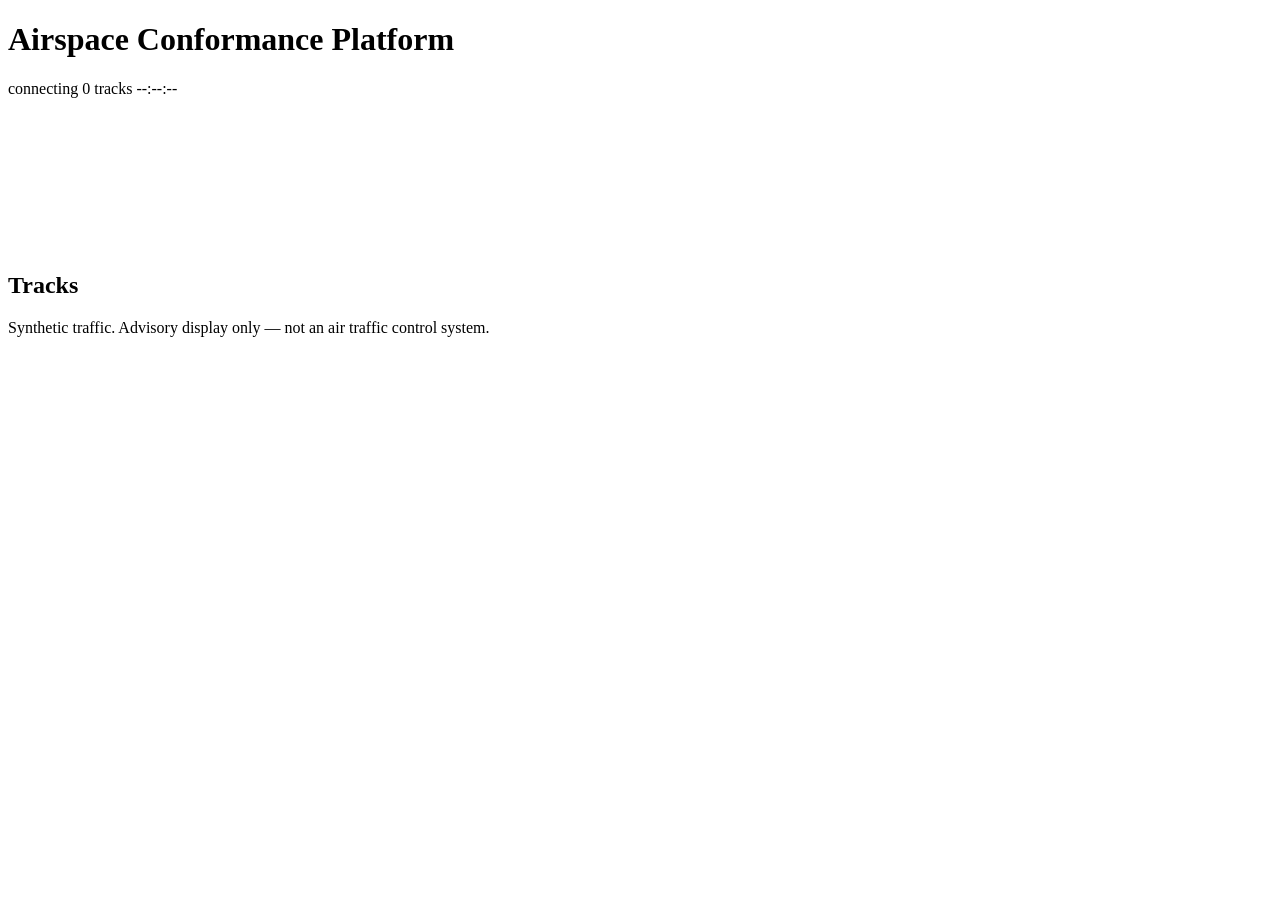
==== src/acp/services/api/static/index.html @ b6248d2c "M1: walking skeleton - four services running end to end `docker compose up` from a clean clone now p" ====
<!doctype html>
<html lang="en">
  <head>
    <meta charset="utf-8" />
    <meta name="viewport" content="width=device-width, initial-scale=1" />
    <title>Airspace Conformance Platform</title>
    <link rel="stylesheet" href="/static/style.css" />
    <link
      rel="icon"
      href="data:image/svg+xml,<svg xmlns='http://www.w3.org/2000/svg' viewBox='0 0 32 32'><text y='26' font-size='26'>%F0%9F%9B%A9</text></svg>"
    />
  </head>
  <body>
    <header>
      <h1>Airspace Conformance Platform</h1>
      <div id="status" class="status">
        <span class="pill" id="pill-link">connecting</span>
        <span id="stat-tracks">0 tracks</span>
        <span id="stat-updated">--:--:--</span>
      </div>
    </header>

    <main>
      <canvas id="scope"></canvas>
      <aside id="panel">
        <h2>Tracks</h2>
        <ul id="track-list"></ul>
        <p class="note">
          Synthetic traffic. Advisory display only &mdash; not an air traffic
          control system.
        </p>
      </aside>
    </main>

    <script src="/static/app.js"></script>
  </body>
</html>
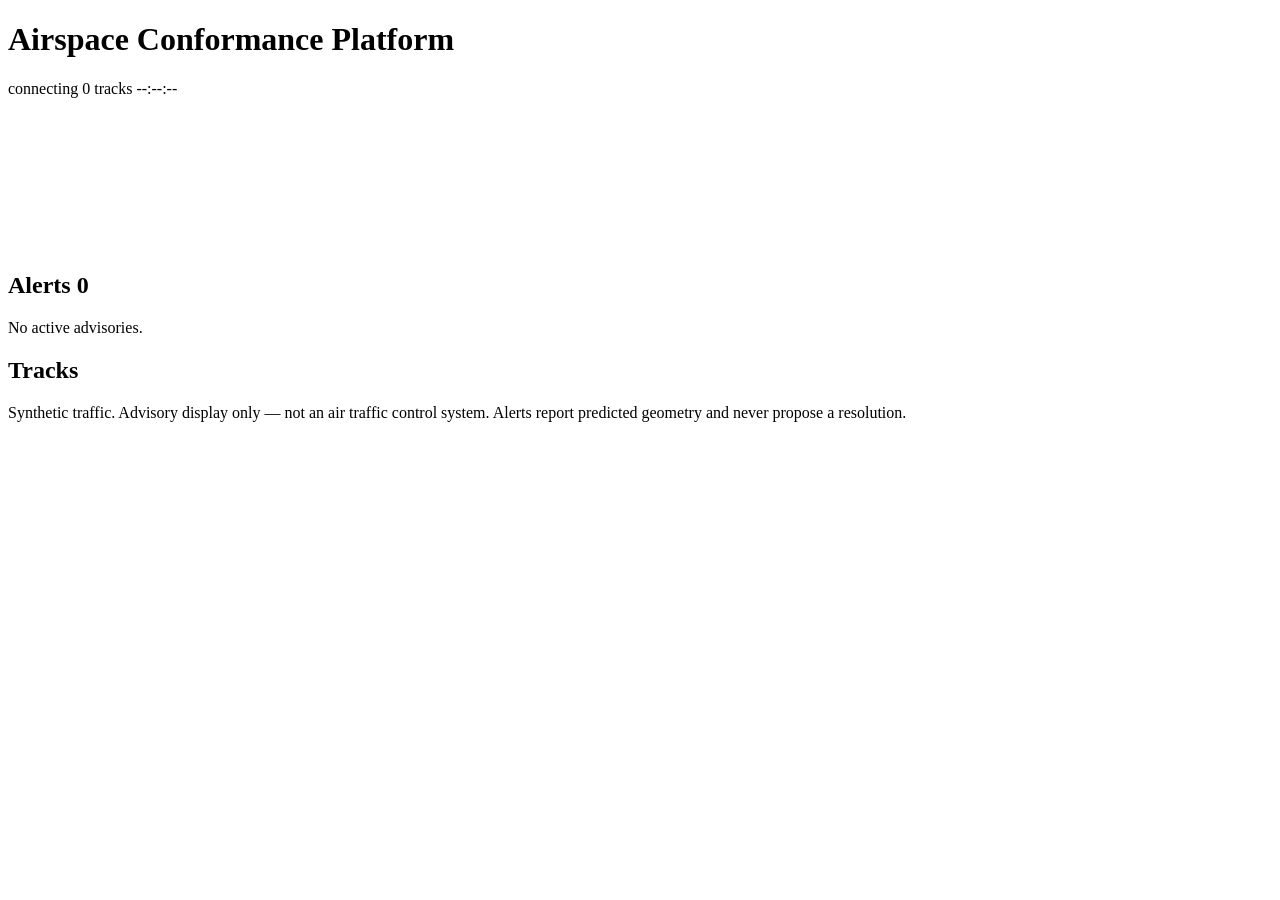
==== commit 7961ab5b: "M2: manoeuvring traffic, Kalman filtering, and conflict detection The system now detects things, and" ====
--- a/src/acp/services/api/static/index.html
+++ b/src/acp/services/api/static/index.html
@@ -23,11 +23,21 @@
     <main>
       <canvas id="scope"></canvas>
       <aside id="panel">
-        <h2>Tracks</h2>
-        <ul id="track-list"></ul>
+        <section>
+          <h2>Alerts <span id="alert-count" class="badge">0</span></h2>
+          <ul id="alert-list"></ul>
+          <p id="alert-empty" class="empty">No active advisories.</p>
+        </section>
+
+        <section>
+          <h2>Tracks</h2>
+          <ul id="track-list"></ul>
+        </section>
+
         <p class="note">
           Synthetic traffic. Advisory display only &mdash; not an air traffic
-          control system.
+          control system. Alerts report predicted geometry and never propose a
+          resolution.
         </p>
       </aside>
     </main>
